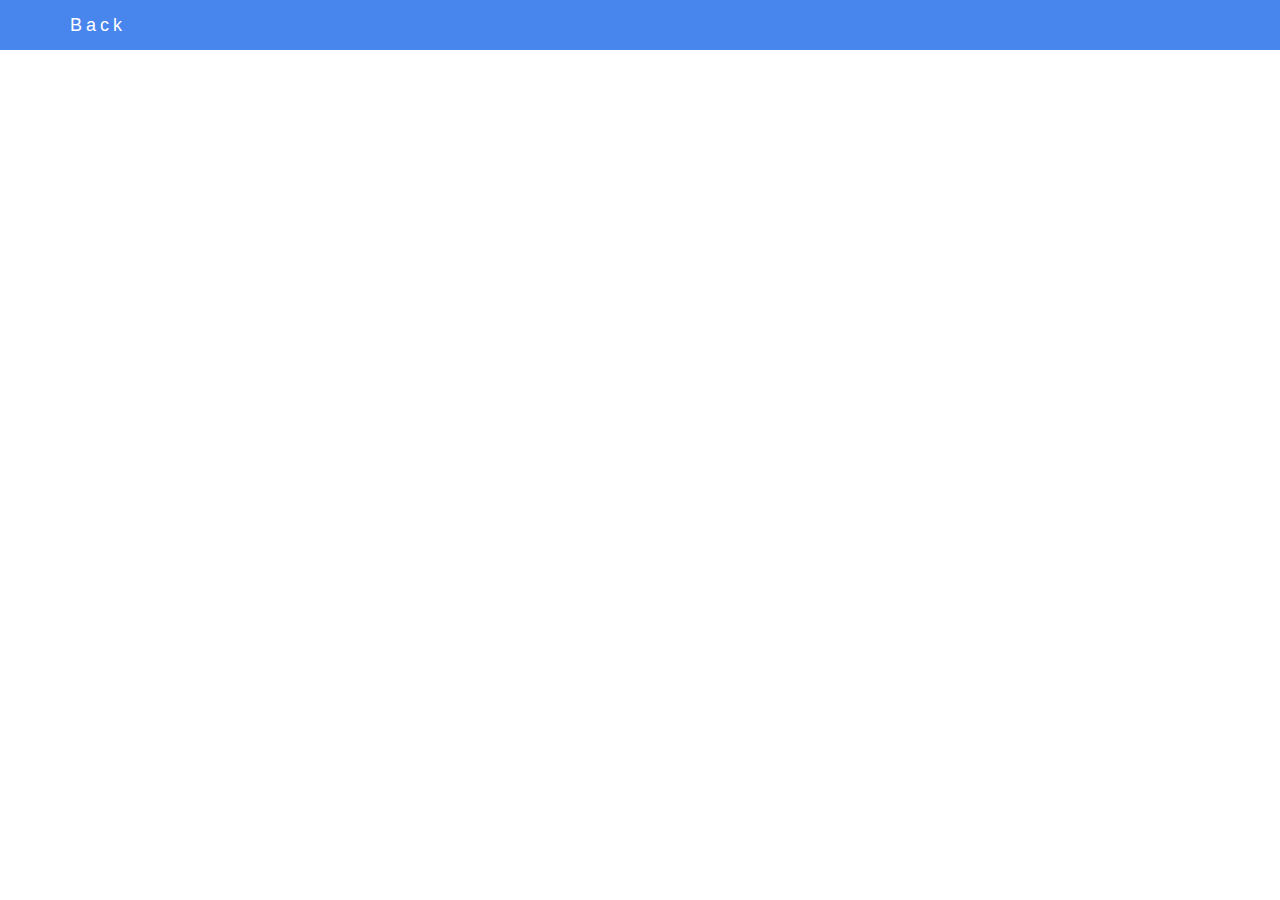
==== enquiry.html @ 1d3ab7f5 "Adding basic design and pages" ====
<html>
<head>
	<title>Backspace Digital</title>
	<meta charset="utf-8">
	<meta name="viewport" content="width=device-width, initial-scale=1">
	<link rel="stylesheet" href="https://maxcdn.bootstrapcdn.com/bootstrap/3.3.7/css/bootstrap.min.css">
	<link href="https://fonts.googleapis.com/css?family=Lato:400,700,900" rel="stylesheet" type="text/css">
	<link rel="stylesheet" type="text/css" href="css/style.css">
	<script src="https://ajax.googleapis.com/ajax/libs/jquery/3.2.1/jquery.min.js"></script>
	<script src="https://maxcdn.bootstrapcdn.com/bootstrap/3.3.7/js/bootstrap.min.js"></script>	
</head>	
<body id="top" data-spy="scroll" data-target=".navbar" data-offset="60">
	<nav class="navbar navbar-default navbar-fixed-top">
		<div class="container">
			<div class="navbar-header">
				<a class="navbar-brand" href="index.html">Back</a>
			</div>
		</div>
	</nav>
	<article>
	<iframe src="https://docs.google.com/forms/d/e/1FAIpQLSfV9x_vrtdI3e5t6lNlXlFWPtgbsrRRDQ6_fZcIV3YEy728Eg/viewform?embedded=true" width="1000" height="800" frameborder="0" marginheight="0" marginwidth="0">Loading...</iframe>		
	</article>
</body>
</html>
---- css/style.css ----
html {
	font-size: 100%;
}
body {
		font-family: 400 15px 'Lato', sans-serif;
    line-height: 1.8;
		color: #818181;
}
h1 {
	/*font-size: 3.875rem;*/ /*2.875rem;*/
	text-align: center;
	color: white;
}
h2 {
		font-size: 24px;
		text-transform: uppercase;
		color: #303030;
		font-weight: 600;
		margin-bottom: 30px;
}
h4 {
		font-size: 19px;
		line-height: 1.375em;
		color: #303030;
		font-weight: 400;
		margin-bottom: 30px;
}
.container-fluid {
		padding: 60px 50px;
}
.bg-grey {
		background-color: #f6f6f6;
}
.logo-small {
		color: #4885ed;
		font-size: 50px;
}
.logo {
		color: #4885ed;
		font-size: 200px;
}
.thumbnail {
		padding: 0 0 15px 0;
		border: none;
		border-radius: 0;
}
.thumbnail img {
		width: 100%;
		height: 100%;
		margin-bottom: 10px;
}
.carousel-control.right, .carousel-control.left {
		background-image: none;
		color: #4885ed;
}
.carousel-indicators li {
		border-color: #4885ed;
}
.carousel-indicators li.active {
		background-color: #4885ed;
}
.item h4 {
		font-size: 19px;
		line-height: 1.375em;
		font-weight: 400;
		font-style: italic;
		margin: 70px 0;
}
.item span {
		font-style: normal;
}
.panel {
		border: 1px solid #4885ed; 
		border-radius:0 !important;
		transition: box-shadow 0.5s;
}
.panel:hover {
		box-shadow: 5px 0px 40px rgba(0,0,0, .2);
}
.panel-footer .btn:hover {
		border: 1px solid #4885ed;
		background-color: #fff !important;
		color: #4885ed;
}
.panel-heading {
		color: #fff !important;
		background-color: #4885ed !important;
		padding: 25px;
		border-bottom: 1px solid transparent;
		border-top-left-radius: 0px;
		border-top-right-radius: 0px;
		border-bottom-left-radius: 0px;
		border-bottom-right-radius: 0px;
}
.panel-footer {
		background-color: white !important;
}
.panel-footer h3 {
		font-size: 32px;
}
.panel-footer h4 {
		color: #aaa;
		font-size: 14px;
}
.panel-footer .btn {
		margin: 15px 0;
		background-color: #4885ed;
		color: #fff;
}
.navbar {
		margin-bottom: 0;
		background-color: #4885ed;
		z-index: 9999;
		border: 0;
		font-size: 12px !important;
		line-height: 1.42857143 !important;
		letter-spacing: 4px;
		border-radius: 0;
		/*font-family: Montserrat, sans-serif;*/
		/*font-family: Lato, sans-serif;*/
}
.navbar li a, .navbar .navbar-brand {
		color: #fff !important;
}
.navbar-nav li a:hover, .navbar-nav li.active a {
		color: #4885ed !important;
		background-color: #fff !important;
}
.navbar-default .navbar-toggle {
		border-color: transparent;
		color: #fff !important;
}
footer .glyphicon {
		font-size: 20px;
		margin-bottom: 20px;
		color: #4885ed;
}
.slideanim {visibility:hidden;}
.slide {
		animation-name: slide;
		-webkit-animation-name: slide;
		animation-duration: 1s;
		-webkit-animation-duration: 1s;
		visibility: visible;
}
@keyframes slide {
	0% {
		opacity: 0;
		transform: translateY(70%);
	} 
	100% {
		opacity: 1;
		transform: translateY(0%);
	}
}
@-webkit-keyframes slide {
	0% {
		opacity: 0;
		-webkit-transform: translateY(70%);
	} 
	100% {
		opacity: 1;
		-webkit-transform: translateY(0%);
	}
}
@media screen and (max-width: 768px) {
	.col-sm-4 {
		text-align: center;
		margin: 25px 0;
	}
	.btn-lg {
		width: 100%;
		margin-bottom: 35px;
	}
}
@media screen and (max-width: 480px) {
	.logo {
		font-size: 150px;
	}
}

@media screen and (min-width: 48em) {
	/*.h1*/ h1 {
		/*font-size: 4rem; */
		font-size: 2.875rem;
		line-height: 5rem;
	}

	.h2 {
		font-size: 2rem;
		line-height: 3rem;
	}

	.h3 {
		font-size: 1.5rem;
		line-height: 2rem;
	}
}

@media screen and (min-width: 64em) {
	/*.h1*/ h1  {
		/*font-size: 6rem;*/
		font-size: 2.875rem;
		/*line-height: 6rem;*/
		line-height: 4rem;
	}

	.h2 {
		font-size: 3rem;
		line-height: 4rem;
	}

	.h3 {
		font-size: 2rem;
		line-height: 3rem;
	}
}

span {
	/*font-weight: bold;*/
	font-family: 'Lato', sans-serif;
	font-weight: 900;
}

.p2 {
	padding: 2rem;
}

.px2 {
	padding-right: 2rem;
	padding-left: 2rem;
}

.table {
	display: table;
	width: 100%;
}

.table-cell {
	display: table-cell;
	vertical-align: middle;
}

.min-h100 { min-height: 100%; }
.vh-100 { height: 100vh; }
.vw-100 { width: 100vw; }
.yellow { color: #FFEB3B; }
.bg-yellow { background-color: #4885ed; }
.bg-black { background-color: #161615; }

.enquiry_button {
	background: #4885ed;
	padding: 10px 25px;
	padding: 0.625rem 1.5625rem;
	margin: 0;
	/*border: 1px solid transparent;*/
	border-bottom: none;	
	color: #fff;
	overflow: hidden;
	position: relative;
	transition: background .2s;
	line-height: 1.25;
	display: inline-block;
}
.enquiry_button:hover, .enquiry_button:focus {
	color: white;
	background: #000;
	text-decoration: none;
	border-bottom: none;
}
.enquiry_button a:hover, a:focus, a:active {
	color: white;
}
a {
	color: #4885ed;
	text-decoration: none;
}
a:hover, a:focus, a:active {
	color: #337ab7;
	text-decoration: none;
	border-bottom: 1px solid #4885ed;
}
h1 a {
	color: white;
	border-bottom: 1px solid white;
}
h1 a:hover, h1 a:focus, h1 a:active {	
	color: white;
	text-decoration: none;
	border-bottom: 1px solid white;
}
.navbar-default .navbar-toggle {
	background-color: #4885ed;
}
.navbar-default .navbar-toggle:hover,
.navbar-default .navbar-toggle:focus {
  background-color: #333;
}
.navbar-default .navbar-toggle .icon-bar {
	background-color: #fff;
}
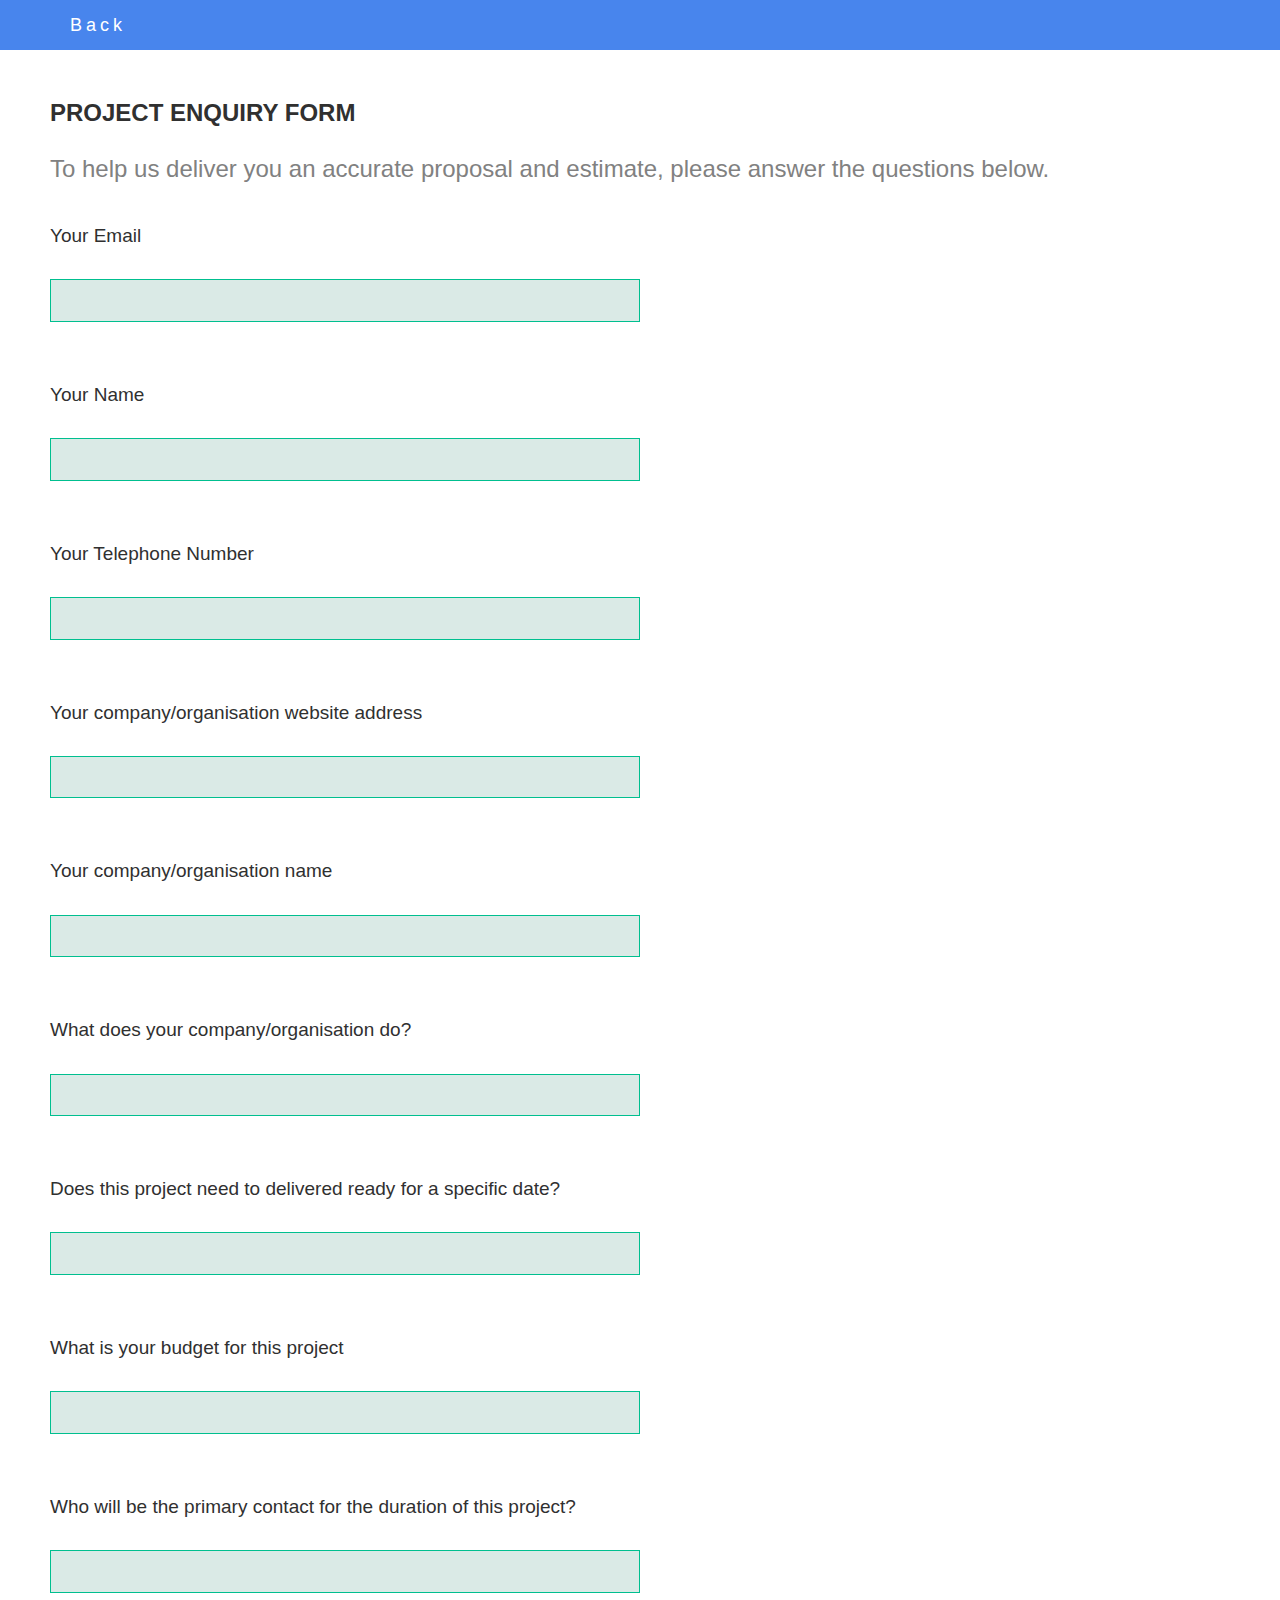
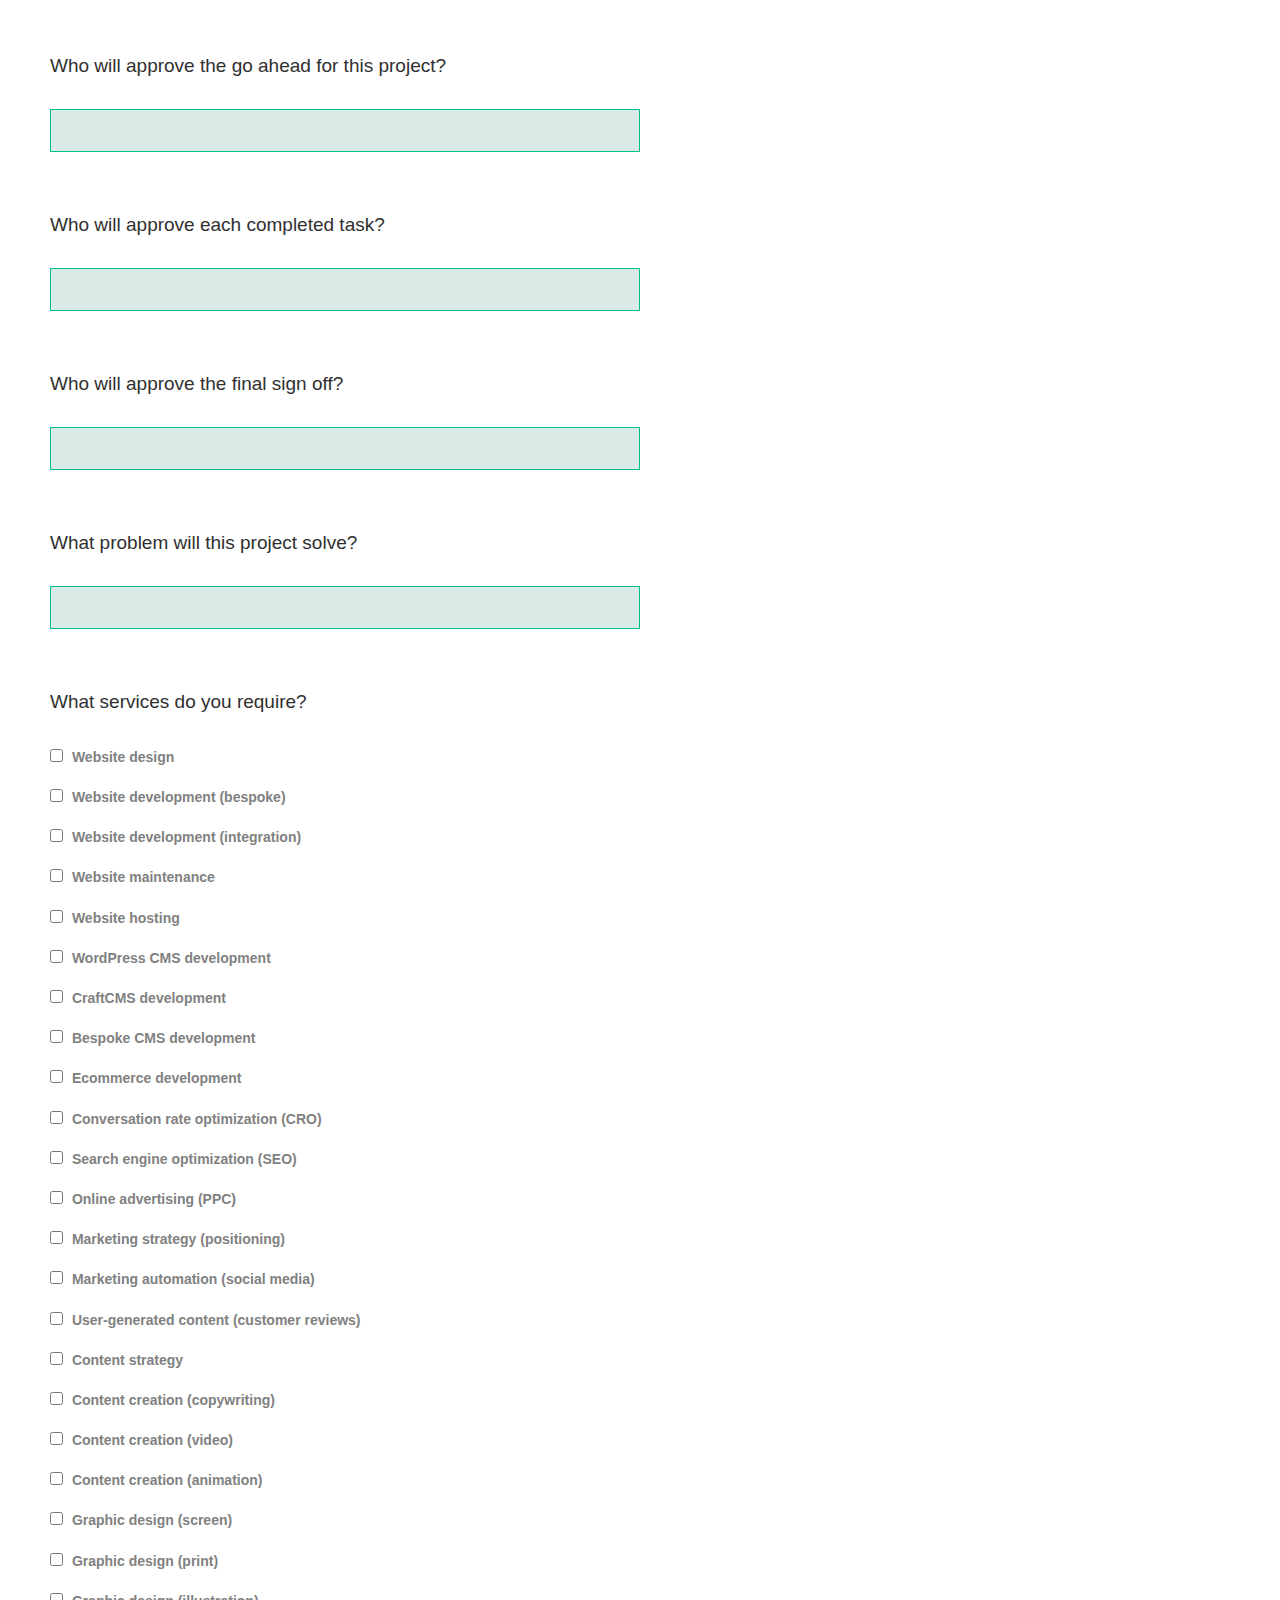
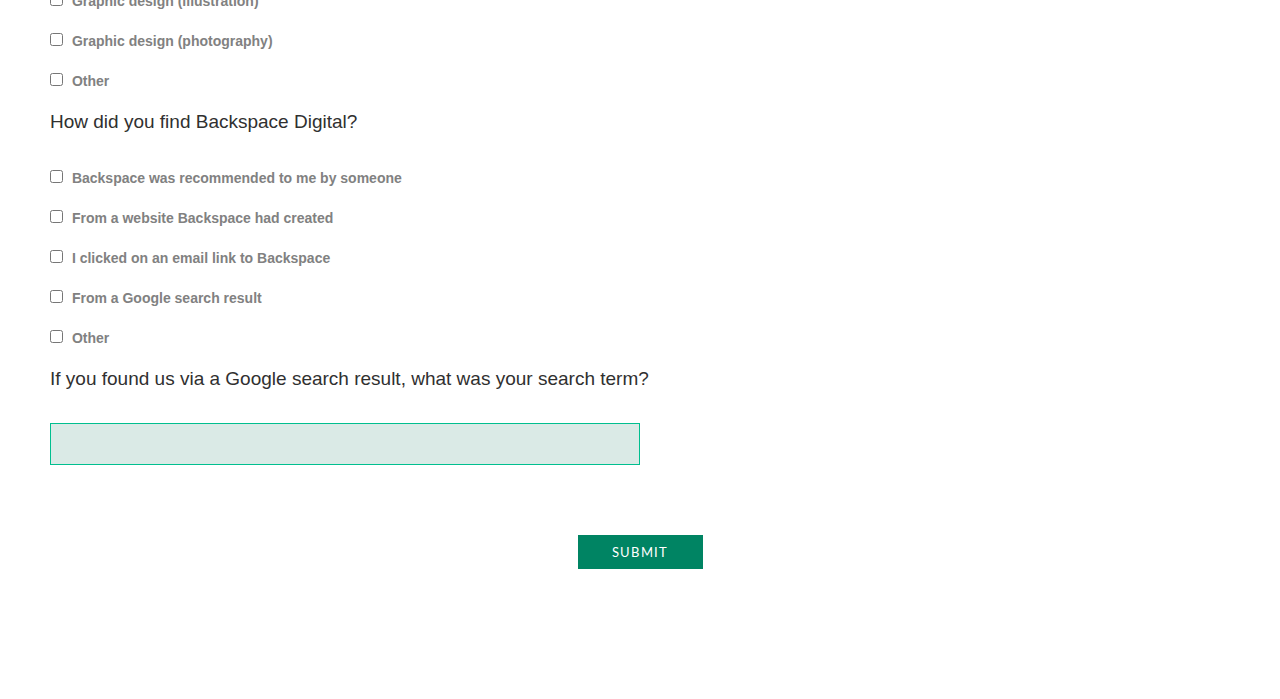
==== commit 830c0a7d: "Testing custom enquiry form" ====
--- a/enquiry.html
+++ b/enquiry.html
@@ -17,8 +17,214 @@
 			</div>
 		</div>
 	</nav>
-	<article>
-	<iframe src="https://docs.google.com/forms/d/e/1FAIpQLSfV9x_vrtdI3e5t6lNlXlFWPtgbsrRRDQ6_fZcIV3YEy728Eg/viewform?embedded=true" width="1000" height="800" frameborder="0" marginheight="0" marginwidth="0">Loading...</iframe>		
-	</article>
+
+	<section>
+		<div class="container-fluid">
+			<h2>Project Enquiry Form</h2>
+			<h3>To help us deliver you an accurate proposal and estimate, please answer the questions below.</h3>
+
+			<div class="height20"></div>
+			
+			<form action="https://docs.google.com/a/backspacedigital.com/forms/d/e/1FAIpQLSfV9x_vrtdI3e5t6lNlXlFWPtgbsrRRDQ6_fZcIV3YEy728Eg/formResponse">
+
+				<h4>Your Email</h4>					
+				<input autocomplete="off" name="emailAddress" id="email" autocomplete="email" type="email"/>
+
+				<h4>Your Name</h4>
+				<input autocomplete="off" name="entry.57618288" id="yourname" value="" required="" type="text">
+
+				<h4>Your Telephone Number</h4>
+				<input autocomplete="off" name="entry.632924240" id="telephone" value="" required="" type="text">
+
+				<h4>Your company/organisation website address</h4>
+				<input autocomplete="off" name="entry.1856725234" id="companywebsite" value="" required="" type="text">
+
+				<h4>Your company/organisation name</h4>
+				<input autocomplete="off" name="entry.1659181713" id="companyname" value="" required="" type="text">
+
+				<h4>What does your company/organisation do?</h4>
+				<input autocomplete="off" name="entry.2086350550" id="companypurpose" value="" required="" type="text">
+				
+				<h4>Does this project need to delivered ready for a specific date?</h4>
+				<input autocomplete="off" name="entry.853288027" id="targetdate" value="" required="" type="text">
+				
+				<h4>What is your budget for this project</h4>
+				<input autocomplete="off" name="entry.1288124593" id="budget" value="" required="" type="text">
+
+				<h4>Who will be the primary contact for the duration of this project?</h4>
+				<input autocomplete="off" name="entry.912203901" value="" required="" type="text">
+
+				<h4>Who will approve the go ahead for this project?</h4>
+				<input autocomplete="off" name="entry.871303468" value="" required="" type="text">
+
+				<h4>Who will approve each completed task?</h4>
+				<input autocomplete="off" name="entry.808191877" value="" required="" type="text">
+
+				<h4>Who will approve the final sign off?</h4>
+				<input autocomplete="off" name="entry.1022001983" value="" required="" type="text">
+
+				<h4>What problem will this project solve?</h4>
+				<input autocomplete="off" name="entry.184342188" value="" required="" type="text">
+
+				<h4>What services do you require?</h4>
+				<div class="input-wrap">
+					<input type="checkbox" name="entry.2044690902" id="a1" value="Website design" />
+					<label for="a1">Website design</label>
+				</div>	
+
+				<div class="input-wrap">
+					<input type="checkbox" name="entry.2044690902" id="a2" value="Website development (bespoke)" />
+					<label for="a2">Website development (bespoke)</label>
+				</div>	
+
+				<div class="input-wrap">
+					<input type="checkbox" name="entry.2044690902" id="a3" value="Website development (integration)" />
+					<label for="a3">Website development (integration)</label>
+				</div>	
+
+				<div class="input-wrap">
+					<input type="checkbox" name="entry.2044690902" id="a4" value="Website maintenance" />
+					<label for="a4">Website maintenance</label>
+				</div>	
+
+				<div class="input-wrap">
+					<input type="checkbox" name="entry.2044690902" id="a5" value="Website hosting" />
+					<label for="a5">Website hosting</label>
+				</div>	
+
+				<div class="input-wrap">
+					<input type="checkbox" name="entry.2044690902" id="a6" value="WordPress CMS development" />
+					<label for="a6">WordPress CMS development</label>
+				</div>	
+
+				<div class="input-wrap">
+					<input type="checkbox" name="entry.2044690902" id="a7" value="CraftCMS development" />
+					<label for="a7">CraftCMS development</label>
+				</div>	
+
+				<div class="input-wrap">
+					<input type="checkbox" name="entry.2044690902" id="a8" value="Bespoke CMS development" />
+					<label for="a8">Bespoke CMS development</label>
+				</div>	
+
+				<div class="input-wrap">
+					<input type="checkbox" name="entry.2044690902" id="a9" value="Ecommerce development" />
+					<label for="a9">Ecommerce development</label>
+				</div>	
+
+				<div class="input-wrap">
+					<input type="checkbox" name="entry.2044690902" id="a10" value="Conversation rate optimization (CRO)" />
+					<label for="a10">Conversation rate optimization (CRO)</label>
+				</div>	
+
+				<div class="input-wrap">
+					<input type="checkbox" name="entry.2044690902" id="a11" value="Search engine optimization (SEO)" />
+					<label for="a11">Search engine optimization (SEO)</label>
+				</div>	
+
+				<div class="input-wrap">
+					<input type="checkbox" name="entry.2044690902" id="a12" value="Online advertising (PPC)" />
+					<label for="a12">Online advertising (PPC)</label>
+				</div>	
+
+				<div class="input-wrap">
+					<input type="checkbox" name="entry.2044690902" id="a13" value="Marketing strategy (positioning)" />
+					<label for="a13">Marketing strategy (positioning)</label>
+				</div>	
+
+				<div class="input-wrap">
+					<input type="checkbox" name="entry.2044690902" id="a14" value="Marketing automation (social media)" />
+					<label for="a14">Marketing automation (social media)</label>
+				</div>	
+
+				<div class="input-wrap">
+					<input type="checkbox" name="entry.2044690902" id="a15" value="User-generated content (customer reviews)" />
+					<label for="a15">User-generated content (customer reviews)</label>
+				</div>	
+
+				<div class="input-wrap">
+					<input type="checkbox" name="entry.2044690902" id="a16" value="Content strategy" />
+					<label for="a16">Content strategy</label>
+				</div>	
+
+				<div class="input-wrap">
+					<input type="checkbox" name="entry.2044690902" id="a17" value="Content creation (copywriting)" />
+					<label for="a17">Content creation (copywriting)</label>
+				</div>	
+
+				<div class="input-wrap">
+					<input type="checkbox" name="entry.2044690902" id="a18" value="Content creation (video)" />
+					<label for="a18">Content creation (video)</label>
+				</div>	
+
+				<div class="input-wrap">
+					<input type="checkbox" name="entry.2044690902" id="a19" value="Content creation (animation)" />
+					<label for="a19">Content creation (animation)</label>
+				</div>	
+
+				<div class="input-wrap">
+					<input type="checkbox" name="entry.2044690902" id="a20" value="Graphic design (screen)" />
+					<label for="a20">Graphic design (screen)</label>
+				</div>	
+
+				<div class="input-wrap">
+					<input type="checkbox" name="entry.2044690902" id="a21" value="Graphic design (print)" />
+					<label for="a21">Graphic design (print)</label>
+				</div>	
+
+				<div class="input-wrap">
+					<input type="checkbox" name="entry.2044690902" id="a22" value="Graphic design (illustration)" />
+					<label for="a22">Graphic design (illustration)</label>
+				</div>	
+
+				<div class="input-wrap">
+					<input type="checkbox" name="entry.2044690902" id="a23" value="Graphic design (photography)" />
+					<label for="a23">Graphic design (photography)</label>
+				</div>	
+
+				<div class="input-wrap">
+					<input type="checkbox" name="entry.2044690902" id="a24" value="Other" />
+					<label for="a24">Other</label>
+				</div>	
+
+				<h4>How did you find Backspace Digital?</h4>
+				<div class="input-wrap">
+					<input type="checkbox" name="entry.267058344" id="b1" value="Backspace was recommended to me by someone" />
+					<label for="b1">Backspace was recommended to me by someone</label>
+				</div>	
+
+				<div class="input-wrap">
+					<input type="checkbox" name="entry.267058344" id="b2" value="From a website Backspace had created" />
+					<label for="b2">From a website Backspace had created</label>
+				</div>	
+
+				<div class="input-wrap">
+					<input type="checkbox" name="entry.267058344" id="b3" value="I clicked on an email link to Backspace" />
+					<label for="b3">I clicked on an email link to Backspace</label>
+				</div>	
+
+				<div class="input-wrap">
+					<input type="checkbox" name="entry.267058344" id="b4" value="From a Google search result" />
+					<label for="b4">From a Google search result</label>
+				</div>	
+
+				<div class="input-wrap">
+					<input type="checkbox" name="entry.267058344" id="b5" value="Other" />
+					<label for="b5">Other</label>
+				</div>	
+
+				<h4>If you found us via a Google search result, what was your search term?</h4>
+				<input autocomplete="off" name="entry.944974840" value="" required="" type="text">
+
+				<br />
+
+				<input class="button" type="submit" value="Submit">
+			</form>
+
+			<article>
+				<!-- <iframe src="https://docs.google.com/forms/d/e/1FAIpQLSfV9x_vrtdI3e5t6lNlXlFWPtgbsrRRDQ6_fZcIV3YEy728Eg/viewform?embedded=true" width="1000" height="800" frameborder="0" marginheight="0" marginwidth="0">Loading...</iframe>	-->
+			</article>
+		</div>
+	</section>	
 </body>
 </html>--- a/css/style.css
+++ b/css/style.css
@@ -3,7 +3,7 @@
 }
 body {
 		font-family: 400 15px 'Lato', sans-serif;
-    line-height: 1.8;
+	line-height: 1.8;
 		color: #818181;
 }
 h1 {
@@ -300,5 +300,189 @@
 	background-color: #fff;
 }
 
-
-
+/* SECTION */
+section {
+  background: #ffffff;
+  padding: 20px 0;
+}
+
+/* FORM STYLES */
+.input-wrap {
+  margin-bottom: 10px;
+}
+select {
+  display: block;
+  margin-bottom: 50px;
+}
+input[type="checkbox"], input[type="radio"] {
+  margin-right: 5px;
+}
+label[for="comfort"],
+label[for="explain"]{
+  display: block;
+  margin-bottom: 20px;
+  font-family: 'Libre Baskerville', serif;
+  font-size: 18px;
+  line-height: 1.6;
+}
+input[type="text"],
+input[type="email"],
+textarea {
+  width: 80%;
+  padding: 6px;
+  font-size: 16px;
+  border: 1px solid #00BF8F;
+  background: #DAEAE6;
+  margin-bottom: 50px;
+}
+input[type="text"],
+input[type="email"]{
+  width: 50%;
+}
+.input-wrap.select-box {
+  border: 1px solid #00BF8F;
+  background: #DAEAE6;
+  width: 50%;
+  height: 34px;
+  padding: 0px 10px;
+  margin-bottom: 50px;
+}
+input[type="date"],
+input[type="time"]{
+  border: none;
+  border: 1px solid #00BF8F;
+  background: #DAEAE6;
+  font-family: 'Lato', sans-serif;
+  letter-spacing: 0.5px;
+  height: 34px;
+  padding: 0 10px;
+  margin-bottom: 50px;
+  width: 50%;
+}
+.input-wrap.select-box:hover {
+  background: #00BF8F;
+}
+
+.input-wrap.select-box:hover select {
+   color: #fff;   
+}
+
+textarea {
+  min-height: 100px;
+}
+select {
+  border: none;
+  background: transparent;
+  font-family: 'Lato', sans-serif;
+  letter-spacing: 0.5px;
+  height: 34px;
+  width: 100%;
+}
+select:hover {
+  cursor: pointer;
+}
+input[type="submit"] {
+  display: block;
+  margin: 20px auto 50px;
+  height: 34px;
+  width: 125px;
+  font-family: 'Lato', sans-serif;
+  letter-spacing: 0.5px;
+  background: #008463;
+  border: 0px solid;
+  color: #fff;
+  font-size: 13px;
+  text-transform: uppercase;
+  letter-spacing: 1.25px;
+}
+input[type="submit"]:hover {
+  background: #00BF8F;
+  cursor: pointer;
+}
+
+/* SLIDER */
+input[type="range"] {
+  position: relative;
+  margin: 0 90px;
+}
+input[type="range"]:before,
+input[type="range"]:after {
+  position: absolute;
+  font-family: 'Lato', sans-serif;
+  text-transform: uppercase;
+  font-size: 12px; 
+  letter-spacing: 0.5px;
+  top: -2px;
+  color: #008463;
+}
+input[type="range"]:before{
+  content: "Very Healthy";
+  left: -100px;
+}
+input[type="range"]:after{
+  content: "Very Unhealthy";
+  right: -120px;
+}
+input[type="range"] {
+  -webkit-appearance: none !important;
+  display: inline-block;
+  height: 10px;
+  width: 250px;
+  margin: 26px 0px 50px 100px;
+  background: #DAEAE6;
+  border: 1px solid #00BF8F;
+  border-radius: 10px;
+  display: block;
+}
+input[type="range"]:focus {
+  outline: none;
+}
+input[type="range"]::-webkit-slider-thumb {
+  -webkit-appearance: none !important;
+  background: #008463;
+  height: 15px;
+  width: 15px;
+  border: 4px solid #00BF8F;
+  border-radius: 20px;
+  box-shadow: 0 0 0 1px #00BF8F, 0 0 8px #008463 inset;
+  box-sizing: border-box;
+  cursor: pointer;
+  transition: all 0.15s;
+}
+input[type="range"]::-webkit-slider-thumb:hover, input[type="range"]::-webkit-slider-thumb:active {
+  height: 20px;
+  width: 20px;
+  border: 6px solid #008463;
+  background: #fff;
+  box-shadow: 0 0 0 0px #00BF8F, 0 0 8px #00BF8F inset;
+}
+
+del {
+	color: rgba(red, 0.5);
+	text-decoration: none;
+	position: relative;
+	&:before {
+		content: " ";
+		display: block;
+		width: 100%;
+		border-top: 2px solid rgba(red, 0.8);
+		height: 12px;
+		position: absolute;
+		bottom: 0;
+		left: 0;
+		transform: rotate(-7deg);
+	}
+}
+ins {
+	color: blue;
+	font-size: 32px;
+	text-decoration: none;
+	padding: 1em 1em 1em .5em;
+}
+
+.height20 {
+	height: 20px;
+}
+
+
+
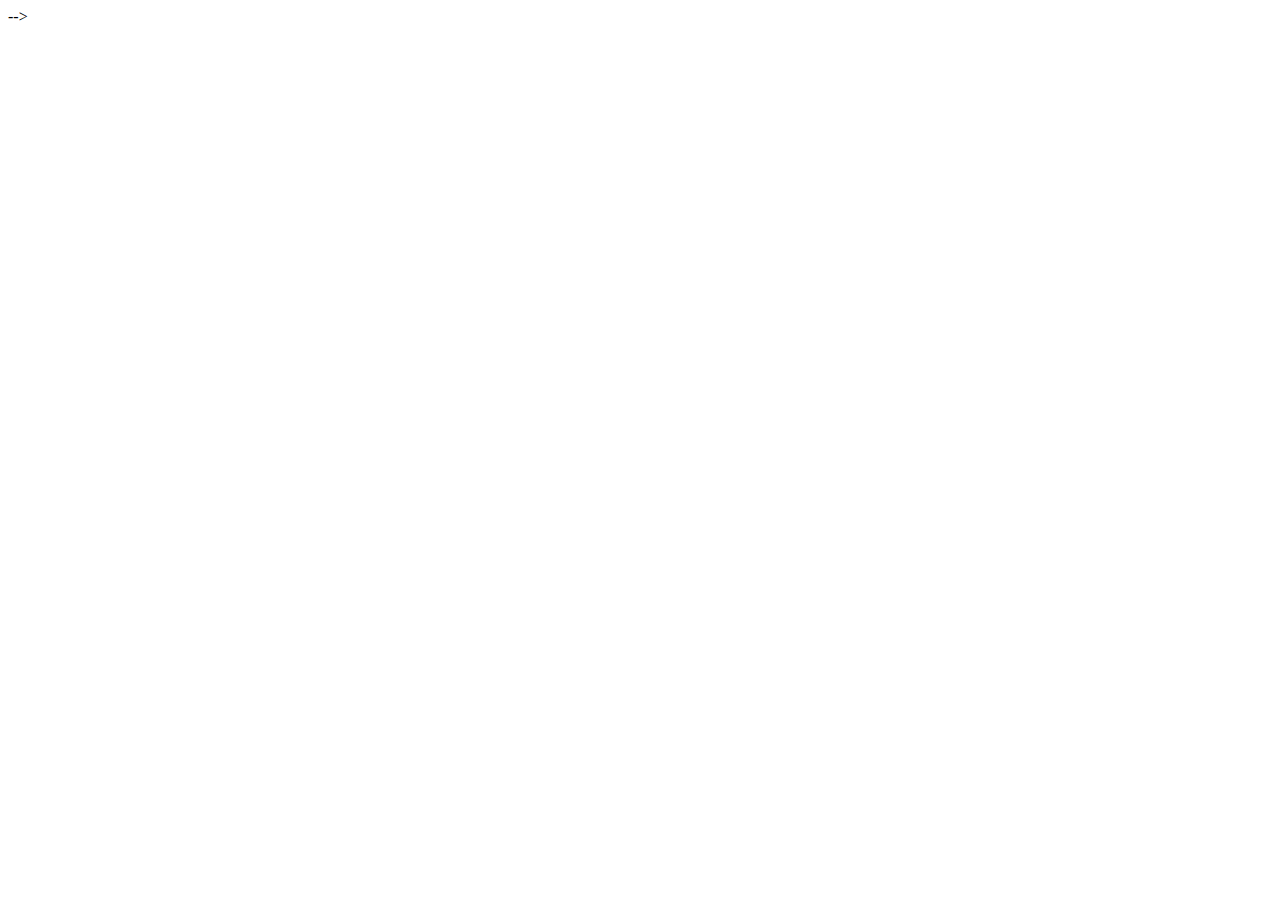
==== commit bfefc7b5: "Replacing form with typeform embed" ====
--- a/enquiry.html
+++ b/enquiry.html
@@ -1,4 +1,19 @@
-<html>
+<html> 
+	<head>
+		<meta name="viewport" content="width=device-width, initial-scale=1.0, maximum-scale=1.0, user-scalable=0">
+		<title>Project Enquiry Form</title>
+		<style type="text/css"> 
+			html{ margin: 0; height: 100%; overflow: hidden; } 
+			iframe{ position: absolute; left:0; right:0; bottom:0; top:0; border:0; } 
+		</style>
+	</head>
+	<body>
+		<iframe id="typeform-full" width="100%" height="100%" frameborder="0" src="https://backspace2.typeform.com/to/Xl1Qqp"></iframe>
+		<script type="text/javascript" src="https://embed.typeform.com/embed.js"></script>
+	</body>
+</html>
+
+<!-- <html>
 <head>
 	<title>Backspace Digital</title>
 	<meta charset="utf-8">
@@ -227,4 +242,4 @@
 		</div>
 	</section>	
 </body>
-</html>+</html> -->--- a/css/style.css
+++ b/css/style.css
@@ -300,163 +300,6 @@
 	background-color: #fff;
 }
 
-/* SECTION */
-section {
-  background: #ffffff;
-  padding: 20px 0;
-}
-
-/* FORM STYLES */
-.input-wrap {
-  margin-bottom: 10px;
-}
-select {
-  display: block;
-  margin-bottom: 50px;
-}
-input[type="checkbox"], input[type="radio"] {
-  margin-right: 5px;
-}
-label[for="comfort"],
-label[for="explain"]{
-  display: block;
-  margin-bottom: 20px;
-  font-family: 'Libre Baskerville', serif;
-  font-size: 18px;
-  line-height: 1.6;
-}
-input[type="text"],
-input[type="email"],
-textarea {
-  width: 80%;
-  padding: 6px;
-  font-size: 16px;
-  border: 1px solid #00BF8F;
-  background: #DAEAE6;
-  margin-bottom: 50px;
-}
-input[type="text"],
-input[type="email"]{
-  width: 50%;
-}
-.input-wrap.select-box {
-  border: 1px solid #00BF8F;
-  background: #DAEAE6;
-  width: 50%;
-  height: 34px;
-  padding: 0px 10px;
-  margin-bottom: 50px;
-}
-input[type="date"],
-input[type="time"]{
-  border: none;
-  border: 1px solid #00BF8F;
-  background: #DAEAE6;
-  font-family: 'Lato', sans-serif;
-  letter-spacing: 0.5px;
-  height: 34px;
-  padding: 0 10px;
-  margin-bottom: 50px;
-  width: 50%;
-}
-.input-wrap.select-box:hover {
-  background: #00BF8F;
-}
-
-.input-wrap.select-box:hover select {
-   color: #fff;   
-}
-
-textarea {
-  min-height: 100px;
-}
-select {
-  border: none;
-  background: transparent;
-  font-family: 'Lato', sans-serif;
-  letter-spacing: 0.5px;
-  height: 34px;
-  width: 100%;
-}
-select:hover {
-  cursor: pointer;
-}
-input[type="submit"] {
-  display: block;
-  margin: 20px auto 50px;
-  height: 34px;
-  width: 125px;
-  font-family: 'Lato', sans-serif;
-  letter-spacing: 0.5px;
-  background: #008463;
-  border: 0px solid;
-  color: #fff;
-  font-size: 13px;
-  text-transform: uppercase;
-  letter-spacing: 1.25px;
-}
-input[type="submit"]:hover {
-  background: #00BF8F;
-  cursor: pointer;
-}
-
-/* SLIDER */
-input[type="range"] {
-  position: relative;
-  margin: 0 90px;
-}
-input[type="range"]:before,
-input[type="range"]:after {
-  position: absolute;
-  font-family: 'Lato', sans-serif;
-  text-transform: uppercase;
-  font-size: 12px; 
-  letter-spacing: 0.5px;
-  top: -2px;
-  color: #008463;
-}
-input[type="range"]:before{
-  content: "Very Healthy";
-  left: -100px;
-}
-input[type="range"]:after{
-  content: "Very Unhealthy";
-  right: -120px;
-}
-input[type="range"] {
-  -webkit-appearance: none !important;
-  display: inline-block;
-  height: 10px;
-  width: 250px;
-  margin: 26px 0px 50px 100px;
-  background: #DAEAE6;
-  border: 1px solid #00BF8F;
-  border-radius: 10px;
-  display: block;
-}
-input[type="range"]:focus {
-  outline: none;
-}
-input[type="range"]::-webkit-slider-thumb {
-  -webkit-appearance: none !important;
-  background: #008463;
-  height: 15px;
-  width: 15px;
-  border: 4px solid #00BF8F;
-  border-radius: 20px;
-  box-shadow: 0 0 0 1px #00BF8F, 0 0 8px #008463 inset;
-  box-sizing: border-box;
-  cursor: pointer;
-  transition: all 0.15s;
-}
-input[type="range"]::-webkit-slider-thumb:hover, input[type="range"]::-webkit-slider-thumb:active {
-  height: 20px;
-  width: 20px;
-  border: 6px solid #008463;
-  background: #fff;
-  box-shadow: 0 0 0 0px #00BF8F, 0 0 8px #00BF8F inset;
-}
-
 del {
 	color: rgba(red, 0.5);
 	text-decoration: none;
